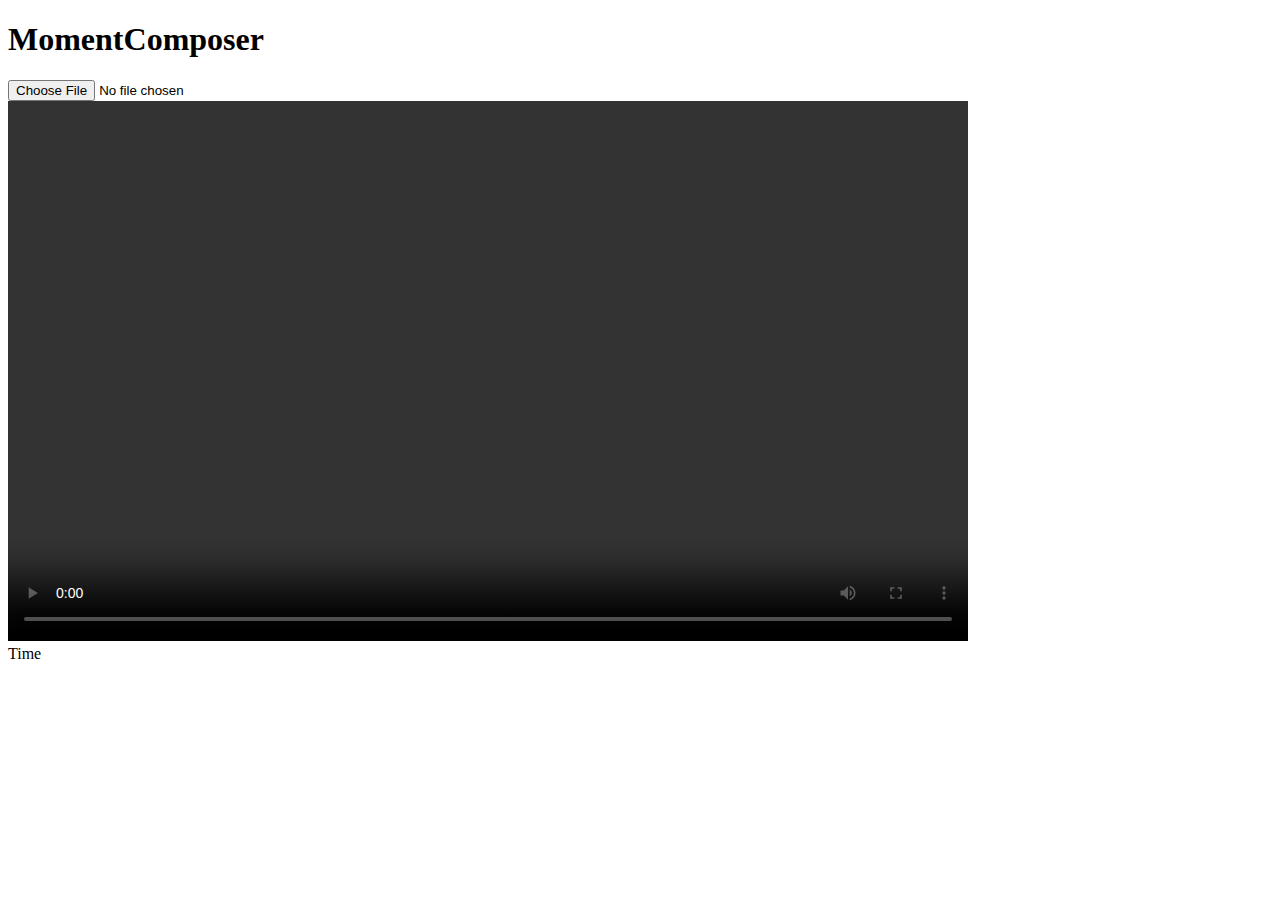
==== client/html/moment-composer.html @ 21be668d "Separate out file upload script" ====
<!DOCTYPE html>
<html><head>

<title>MomentWafer Client</title>

<meta charset="utf-8"/>
<meta name="description" content="MomentComposer"/>
<meta name="author" content="AuthorOfTheSurf"/>
<meta name="viewport" content="width=device-width, initial-scale=1"/>

<link href="//fonts.googleapis.com/css?family=Raleway:400,300,600" rel="stylesheet" type="text/css"/>
<link rel="stylesheet" href="../css/normalize.css"/>
<link rel="stylesheet" href="../css/skeleton.css"/>
<link rel="stylesheet" href="../css/moment-composer.css">

</head><body>

<h1>MomentComposer</h1>
<input type="file" accept="video/*"/>
<div class="container">
  <div class="row">
    <div class="eight column">
      <video height="540" width="960" id="video" controls></video>
    </div>
  </div>
  <div class="row">
    <div class="column">
      <a class="button" data-bind="click: $root.togglePlay,
      	  css: playButtonClass"><span data-bind="text: playButtonLabel"></span></a>
      <a class="button u-pull-right" data-bind="click: $root.printTime">Time</a>
    </div>
  </div>
</div>

<script src="https://ajax.googleapis.com/ajax/libs/jquery/2.1.3/jquery.min.js"></script>
<script type="text/javascript" src="../js/popcorn.js"></script>
<script type="text/javascript" src="../js/knockout-3.2.0.js"></script>
<script type="text/javascript" src="../js/file-upload.js"></script>
<script type="text/javascript" src="../js/moment-composer.js"></script>

</body></html>
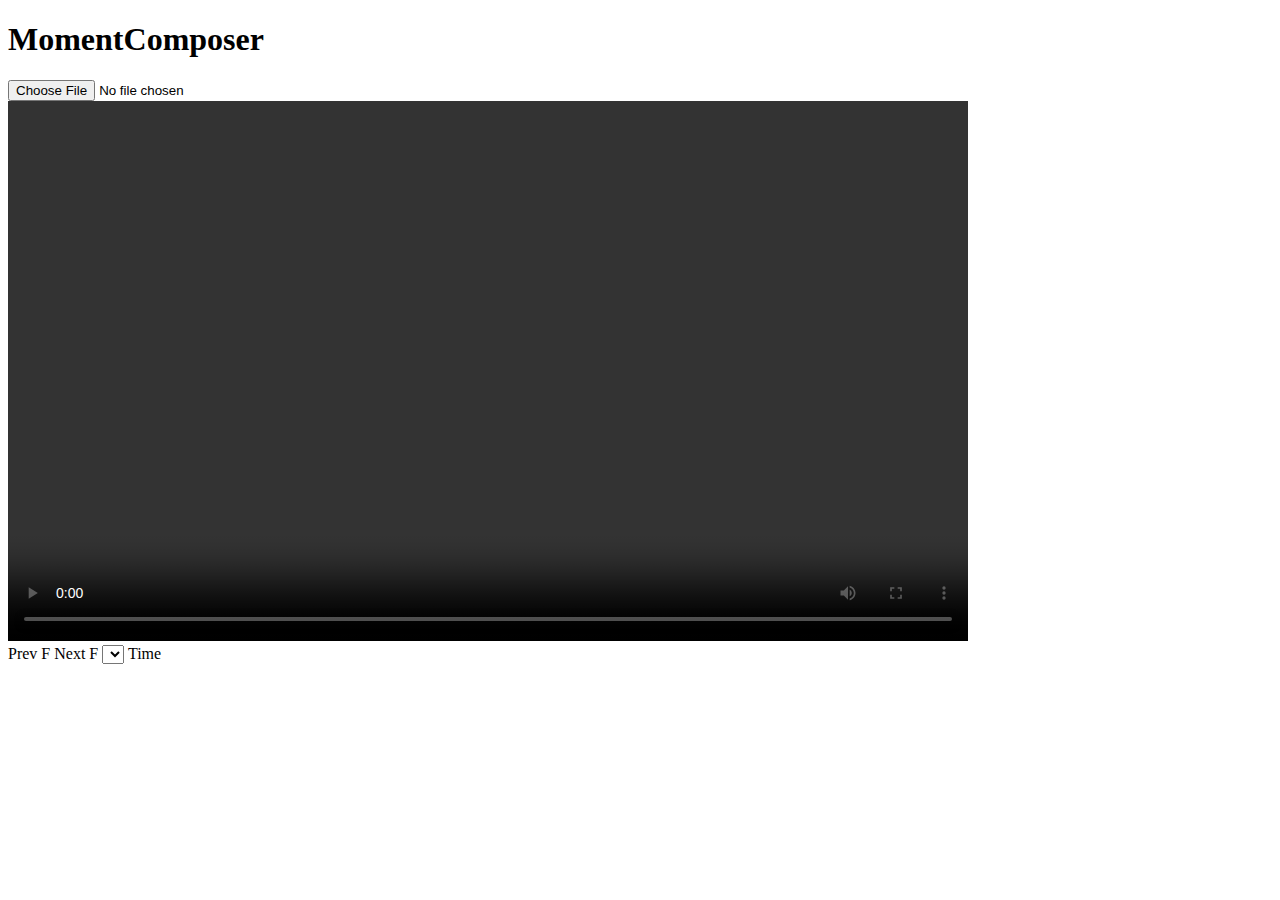
==== commit 2abddae3: "Add frame-by-frame functionality to MC" ====
--- a/client/html/moment-composer.html
+++ b/client/html/moment-composer.html
@@ -26,7 +26,11 @@
   <div class="row">
     <div class="column">
       <a class="button" data-bind="click: $root.togglePlay,
-      	  css: playButtonClass"><span data-bind="text: playButtonLabel"></span></a>
+          css: playButtonClass"><span data-bind="text: playButtonLabel"></span></a>
+      <a class="button" data-bind="click: $root.previousFrame">Prev F</a>
+      <a class="button" data-bind="click: $root.nextFrame">Next F</a>
+      <select class="button u-pull-right" data-bind="options: frameByFrameRates,
+                         value: selectedFrameRate"></select>
       <a class="button u-pull-right" data-bind="click: $root.printTime">Time</a>
     </div>
   </div>
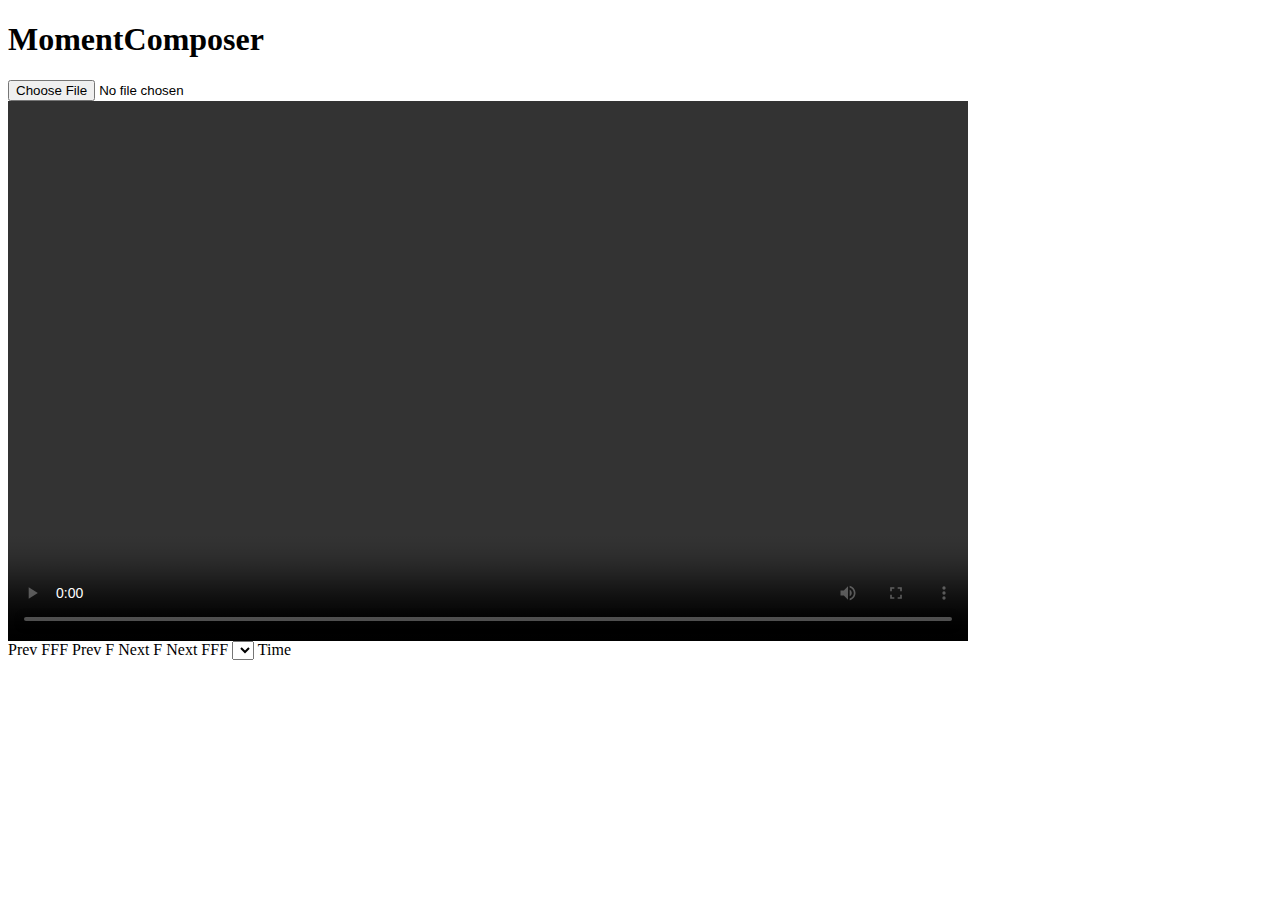
==== commit dec22c74: "Set default rate to 30fps, make button text unselectable" ====
--- a/client/html/moment-composer.html
+++ b/client/html/moment-composer.html
@@ -24,13 +24,15 @@
     </div>
   </div>
   <div class="row">
-    <div class="column">
+    <div class="eight column">
       <a class="button" data-bind="click: $root.togglePlay,
-          css: playButtonClass"><span data-bind="text: playButtonLabel"></span></a>
-      <a class="button" data-bind="click: $root.previousFrame">Prev F</a>
-      <a class="button" data-bind="click: $root.nextFrame">Next F</a>
+                                   css: playButtonClass"><span data-bind="text: playButtonLabel"></span></a>
+      <a class="button prevent-select" data-bind="click: $root.previousFrame.bind(this, 3)">Prev FFF</a>
+      <a class="button prevent-select" data-bind="click: $root.previousFrame">Prev F</a>
+      <a class="button prevent-select" data-bind="click: $root.nextFrame">Next F</a>
+      <a class="button prevent-select" data-bind="click: $root.nextFrame.bind(this, 3)">Next FFF</a>
       <select class="button u-pull-right" data-bind="options: frameByFrameRates,
-                         value: selectedFrameRate"></select>
+                                                     value: selectedFrameRate"></select>
       <a class="button u-pull-right" data-bind="click: $root.printTime">Time</a>
     </div>
   </div>
--- a/client/css/moment-composer.css
+++ b/client/css/moment-composer.css
@@ -0,0 +1,25 @@
+video, input {
+    display: block;
+}
+
+input {
+    width: 100%;       
+}
+
+.info {
+    background-color: aqua;            
+}
+
+.error {
+    background-color: red;
+    color: white;
+}
+
+.prevent-select {
+    -webkit-touch-callout: none;
+    -webkit-user-select: none;
+    -khtml-user-select: none;
+    -moz-user-select: none;
+    -ms-user-select: none;
+    user-select: none;
+}